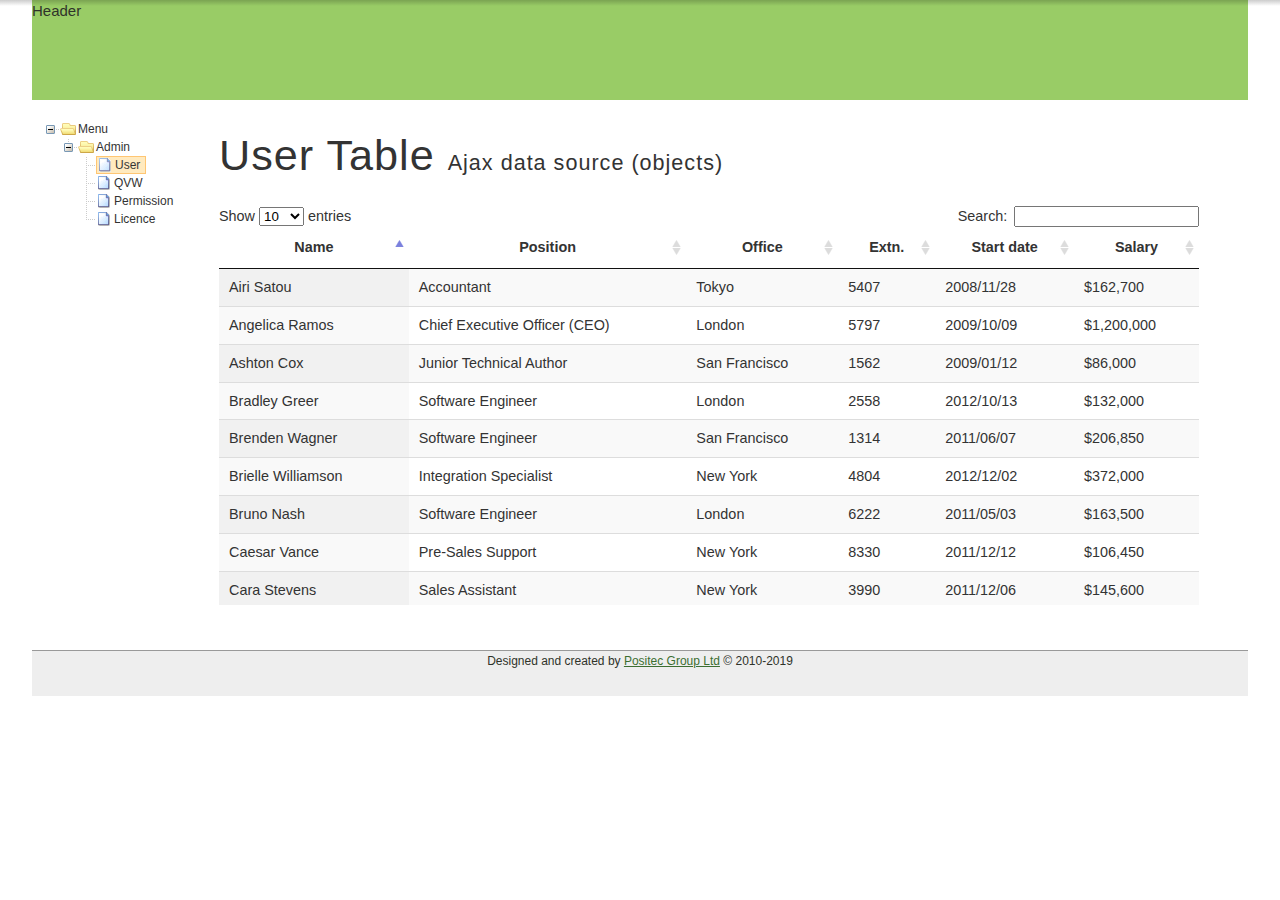
==== single-sign-on/pages/admin.html @ 9fe4ec1a "pages demo with open source zTree and Datatable" ====
<!DOCTYPE html>
<html>
<head>
	<meta charset="utf-8">
	<link rel="shortcut icon" type="image/ico" href="http://www.datatables.net/favicon.ico">
	<meta name="viewport" content="initial-scale=1.0, maximum-scale=2.0">

	<title>DataTables example - Ajax data source (objects)</title>
	<!-- menu tree resources -->
	<script type="text/javascript" language="javascript" src="resource/js/jquery.js"></script>
	<link rel="stylesheet" href="resource/css/table_demo.css" type="text/css">
	<link rel="stylesheet" href="resource/css/ztree_demo.css" type="text/css">
	<link rel="stylesheet" href="resource/css/zTreeStyle/zTreeStyle.css" type="text/css">
	<script type="text/javascript" src="resource/js/jquery.ztree.core-3.5.js"></script>
	
	<script type="text/javascript" language="javascript" class="init">
	<!--
		var curMenu = null, zTree_Menu = null;
		var setting = {
			view: {
				showLine: true,
				showIcon: true,
				selectedMulti: false,
				dblClickExpand: false
			},
			data: {
				simpleData: {
					enable: true
				}
			},
			callback: {
				onNodeCreated: this.onNodeCreated,
				beforeClick: this.beforeClick,
				onClick: this.onClick
			}
		};
	
		var zNodes =[
			{ id:1, pId:0, name:"Menu", open:true},
			{ id:11, pId:1, name:"Admin"},
			{ id:111, pId:11, name:"User"},
			{ id:112, pId:11, name:"QVW"},
			{ id:113, pId:11, name:"Permission"},
			{ id:114, pId:11, name:"Licence"}
		];
	
		function beforeClick(treeId, node) {
			if (node.isParent) {
				if (node.level === 0) {
					var pNode = curMenu;
					while (pNode && pNode.level !==0) {
						pNode = pNode.getParentNode();
					}
					if (pNode !== node) {
						var a = $("#" + pNode.tId + "_a");
						a.removeClass("cur");
						zTree_Menu.expandNode(pNode, false);
					}
					a = $("#" + node.tId + "_a");
					a.addClass("cur");
	
					var isOpen = false;
					for (var i=0,l=node.children.length; i<l; i++) {
						if(node.children[i].open) {
							isOpen = true;
							break;
						}
					}
					if (isOpen) {
						zTree_Menu.expandNode(node, true);
						curMenu = node;
					} else {
						zTree_Menu.expandNode(node.children[0].isParent?node.children[0]:node, true);
						curMenu = node.children[0];
					}
				} else {
					zTree_Menu.expandNode(node);
				}
			}
			return !node.isParent;
		}
		function onClick(e, treeId, node) {
			var iframe = $("#data_frame")[0];
			if(node.id == "111"){
				iframe.src = 'user.html';
			} else if(node.id == "112"){
				iframe.src = 'qvw.html';
			}
			iframe.contentDocument.location = iframe.src;
		}
		
		$(document).ready(function(){
			//render menu tree
			$.fn.zTree.init($("#menuTree"), setting, zNodes);
			zTree_Menu = $.fn.zTree.getZTreeObj("menuTree");
			curMenu = zTree_Menu.getNodes()[0].children[0].children[0];
			zTree_Menu.selectNode(curMenu);
			var a = $("#" + zTree_Menu.getNodes()[0].tId + "_a");
			a.addClass("cur");
		});
	//-->
	</script>
</head>

<body>
	<div class="content_wrap">
		<div class="header">Header</div>
		<div class="mainContent">
			<div class="left">
				<ul id="menuTree" class="ztree"></ul>
			</div>
			<div class="container right">
				<iframe id="data_frame" src="user.html" width="100%" height="100%" scrolling="no" frameBorder="0"></iframe>
			</div>
		</div>
		<div class="footer">
			<div class="gradient"></div>

			<div class="liner">
				<div class="epilogue">
					<p class="copyright">Designed and created by <a href=
					"http://www.positecgroup.com">Positec Group Ltd</a> &#169; 2010-2019</p>
				</div>
			</div>
		</div>
	</div>
</body>
</html>
---- single-sign-on/pages/resource/css/table_demo.css ----
@font-face {
	/* RaleWay Thin from - https://www.theleagueofmoveabletype.com, Font Squirrel for Web Font creation with "Adjust Glyph Spacing" -50 */
    font-family: 'ralewaythin';
    src: url('font/raleway_thin-webfont.eot');
    src: url('font/raleway_thin-webfont.eot?#iefix') format('embedded-opentype'),
         url('font/raleway_thin-webfont.woff') format('woff'),
         url('font/raleway_thin-webfont.ttf') format('truetype');
    font-weight: normal;
    font-style: normal;
}


body {
	font: 90%/1.45em "Helvetica Neue", HelveticaNeue, Verdana, Arial, Helvetica, sans-serif;
	margin: 0;
	padding: 0;
	color: #333;
	background-color: #fff;
}


div.container {
	max-width: 980px;
	margin: 0 auto;
}

h1 {
	font-family: 'HelveticaNeue-UltraLight', 'Helvetica Neue UltraLight', 'ralewaythin', 'Helvetica Neue', Arial, Helvetica, sans-serif;
    font-weight: 100;
    letter-spacing: 1px;
	font-size: 3em;
	line-height: 1em;
}

h1 span {
	font-size: 0.5em;
	line-height: 1em;
}

a {
	cursor: pointer;
	color: #3174c7;
	text-decoration: none;
}

a:hover {
	text-decoration: underline;
}

div.toc ul {
	color: #4E6CA3;
	list-style-type: none;
	padding-left: 0;
}

div.toc li {
	padding: 0.2em 1em;
	border-left: 4px solid transparent;
	border-bottom: 1px solid #e6e6e6;
}

div.toc li.active {
	border-left: 4px solid #458ae0;
}


div.toc li:first-child {
	border-top: 1px solid #efefef;
}

div.toc li:last-child {
	border-bottom: 1px solid #efefef;
}


div.epilogue {
	text-align: center;
}

p.copyright {
	font-size: 0.8em;
	padding-bottom: 2em;
	margin-bottom: 0;
}

.clear {
	clear: both;
	height: 0;
}


div.info {
	margin-bottom: 2em;

	-webkit-column-count: 2;
	   -moz-column-count: 2;
	    -ms-column-count: 2;
	     -o-column-count: 2;
	column-count: 2;


	-webkit-column-rule: 1px solid #F3F3F3;
	   -moz-column-rule: 1px solid #F3F3F3;
	    -ms-column-rule: 1px solid #F3F3F3;
	     -o-column-rule: 1px solid #F3F3F3;
	column-rule: 1px solid #F3F3F3;
}

div.info > * {
	-webkit-column-break-inside: avoid;
	break-inside: avoid;
}

div.info li {
	margin-top: 0.75em;
}

div.info p:first-child {
	margin-top: 0;
}

div.footer {
	/*
	background: none repeat scroll 0 0 #9c6;
    height: 60px;
	position: relative;
	*/
	margin-top: 3em;
	border-top: 1px solid #999;
	background-color: #eee;
}

div.footer > div.liner {
	max-width: 960px;
	margin: 0 auto;
}

div.footer > div.gradient {
	position: absolute;
	top: 0;
	left: 0;
	width: 100%;
	height: 6px;

	background: -moz-linear-gradient(top, rgba(0,0,0,0.2) 0%, rgba(0,0,0,0) 100%); /* FF3.6+ */
	background: -webkit-gradient(linear, left top, left bottom, color-stop(0%,rgba(0,0,0,0.2)), color-stop(100%,rgba(0,0,0,0))); /* Chrome,Safari4+ */
	background: -webkit-linear-gradient(top, rgba(0,0,0,0.2) 0%,rgba(0,0,0,0) 100%); /* Chrome10+,Safari5.1+ */
	background: -o-linear-gradient(top, rgba(0,0,0,0.2) 0%,rgba(0,0,0,0) 100%); /* Opera 11.10+ */
	background: -ms-linear-gradient(top, rgba(0,0,0,0.2) 0%,rgba(0,0,0,0) 100%); /* IE10+ */
	background: linear-gradient(to bottom, rgba(0,0,0,0.2) 0%,rgba(0,0,0,0) 100%); /* W3C */
	filter: progid:DXImageTransform.Microsoft.gradient( startColorstr='#a6000000', endColorstr='#00000000',GradientType=0 ); /* IE6-9 */
}

div.toc {
	-webkit-column-count: 2;
	   -moz-column-count: 2;
	    -ms-column-count: 2;
	     -o-column-count: 2;
	column-count: 2;
}

div.toc-group {
	display: inline-block;
	width: 100%;
}

div.box {
	overflow: auto;
	height: 8em;
	padding: 1em;
	color: #444;
	background-color: #fcfcfc;
	border: 1px solid #e0e0e0;
	margin-bottom: 2em;
}


code {
	font-family: "Source Code Pro", Consolas, Menlo, Monaco, "Courier New", monospace;
	padding: 1px 4px;
	font-size: 0.8em;

	color: #444;
	background-color: #fcfcfc;

	border: 1px solid #e0e0e0;
	-webkit-border-radius: 3px;
	   -moz-border-radius: 3px;
	        border-radius: 3px;
}

code > span {
	border-left: 1px solid rgba( 0, 0, 0, 0.2 );
	margin-left: 4px;
	padding-left: 4px;
	opacity: 0.5;
}

code.option {
	color: #D14; /* red */
	background-color: #fcf6f8;
	border: 1px solid #f7d6df;
}

code.path {
	color: #095c05; /* dark green */
	border: 1px solid #D6E9C6;
}

code.tag {
	color: #a1a713; /* yellow */
	background-color: #f7f8e6;
	border: 1px solid #D6E9C6;
}

code.api {
	color: #0c199c; /* dark blue */
	background-color: #f4f5fc;
	border: 1px solid #c6cbe9;
}

code.type {
	color: #d119cf; /* purple */
	background-color: #faebfa;
	border: 1px solid #f3aef2;
}

code.event {
	color: #2a839e; /* deep aqua */
	background-color: #f5fafb;
	border: 1px solid #a8ddec;
}

code.string {
	color: #e8941e; /* orange */
	background-color: #fcf8f1;
	border: 1px solid #f7e4c9;
}

code.field {
	color: #ad1ee8; /* purple */
	background-color: #f9f1fc;
	border: 1px solid #ebc9f7;
}

code.multiline {
	display: inline-block;
	width: 95%;
}


ul.tabs {
	position: relative;
	top: 1px;
	height: 40px;
	margin: 20px 20px 0 0;
}


ul.tabs li {
	display: block;
	float: left;
	padding: 0 15px;
	height: 40px;
	font-size: 1.2em;
	margin: 0 5px;
	cursor: pointer;
	line-height: 40px;
	color: #121e32;
	border: 1px solid white;
	border-bottom: none;
	margin-top: -1px;
}

ul.tabs li.active {
	border: 1px solid #ccc;
	border-bottom: 1px solid white;
	margin-top: 0;
	border-top-left-radius: 5px;
	border-top-right-radius: 5px;
}

ul.tabs li:hover {
	background-color: #fafafa;
}

ul.tabs li.active:hover {
	background-color: white;
}

div.tabs {
	clear: both;
}

div.tabs>div {
	padding: 0 15px;
	border: 1px solid #ccc;
	margin-top: 1px;
	display: none;
	border-radius: 5px;
	box-shadow: 2px 2px 2px #bbb;
}

div.tabs>div h1 {
	border-bottom: none;
	margin-top: 1em;
}

div.column_half {
	float: left;
	width: 49%;
	padding-right: 1%;
}


@media only screen and (max-width : 979px) {
	div.container,
	div.footer {
		padding: 0 1em;
	}
}

@media
	screen and (max-width : 767px),
	screen and (max-width : 768px) and (orientation: portrait) {
	div.info {
		-webkit-column-count: 1;
		   -moz-column-count: 1;
		    -ms-column-count: 1;
		     -o-column-count: 1;
		column-count: 1;
	}

	div.toc {
		-webkit-column-count: 1;
		   -moz-column-count: 1;
		    -ms-column-count: 1;
		     -o-column-count: 1;
		column-count: 1;
	}

	h1 span {
		display: block;
	}
}
---- single-sign-on/pages/resource/css/ztree_demo.css ----
html, body, div, span, applet, object, iframe, h1, h2, h3, h4, h5, h6, p, blockquote, pre, a, abbr, acronym, address, big, cite, code, del, dfn, em, font, img, ins, kbd, q, s, samp, small, strike, strong, sub, sup, tt, var, dl, dt, dd, ol, ul, li, fieldset, form, label, legend, table, caption, tbody, tfoot, thead, tr, th, td {
	margin: 0;padding: 0;border: 0;outline: 0;font-weight: inherit;font-style: inherit;font-size: 100%;font-family: inherit;vertical-align: baseline;}
body {color: #2f332a;font: 15px/21px Arial, Helvetica, simsun, sans-serif;background: #f0f6e4 \9;}
h1, h2, h3, h4, h5, h6 {color: #2f332a;font-weight: bold;font-family: Helvetica, Arial, sans-serif;padding-bottom: 5px;}
h1 {font-size: 24px;line-height: 34px;text-align: center;}
h2 {font-size: 14px;line-height: 24px;padding-top: 5px;}
h6 {font-weight: normal;font-size: 12px;letter-spacing: 1px;line-height: 24px;text-align: center;}
a {color:#3C6E31;text-decoration: underline;}
a:hover {background-color:#3C6E31;color:white;}
input.radio {margin: 0 2px 0 8px;}
input.radio.first {margin-left:0;}
input.empty {color: lightgray;}
code {color: #2f332a;}
.highlight_red {color:#A60000;}
.highlight_green {color:#A7F43D;}
li {list-style: circle;font-size: 12px;}
li.title {list-style: none;}
ul.list {margin-left: 17px;}

div.content_wrap {margin: 0 auto; width: 95%;}
div.content_wrap div.mainContent {
    height: 500px;
    margin-bottom: 5px;
}
div.content_wrap div.header{
    background: none repeat scroll 0 0 #9c6;
    height: 100px;
    margin-bottom: 5px;
}
div.content_wrap div.mainContent div.left{float: left;width: 15%; height:100%; background: none repeat scroll 0 0 #fff;}
div.content_wrap div.mainContent div.right{float: left;width: 84%; height:100%; background: none repeat scroll 0 0 #fff; margin-left: 5px;}
div.zTreeDemoBackground {width:100%; height:100%; text-align:left;}

ul.ztree {margin-left: 5px; margin-top: 10px;border: 0px solid #617775;background: none;width:100%;height:100%;overflow-y:auto;overflow-x:auto;}
ul.log {border: 1px solid #617775;background: #f0f6e4;width:300px;height:170px;overflow: hidden;}
ul.log.small {height:45px;}
ul.log li {color: #666666;list-style: none;padding-left: 10px;}
ul.log li.dark {background-color: #E3E3E3;}

/* ruler */
div.ruler {height:20px; width:220px; background-color:#f0f6e4;border: 1px solid #333; margin-bottom: 5px; cursor: pointer}
div.ruler div.cursor {height:20px; width:30px; background-color:#3C6E31; color:white; text-align: right; padding-right: 5px; cursor: pointer}
---- single-sign-on/pages/resource/css/zTreeStyle/zTreeStyle.css ----
/*-------------------------------------
zTree Style

version:	3.5.17
author:		Hunter.z
email:		hunter.z@263.net
website:	http://code.google.com/p/jquerytree/

-------------------------------------*/

.ztree * {padding:0; margin:0; font-size:12px; font-family: Verdana, Arial, Helvetica, AppleGothic, sans-serif}
.ztree {margin:0; padding:5px; color:#333}
.ztree li{padding:0; margin:0; list-style:none; line-height:14px; text-align:left; white-space:nowrap; outline:0}
.ztree li ul{ margin:0; padding:0 0 0 18px}
.ztree li ul.line{ background:url(./img/line_conn.gif) 0 0 repeat-y;}

.ztree li a {padding:1px 3px 0 0; margin:0; cursor:pointer; height:17px; color:#333; background-color: transparent;
	text-decoration:none; vertical-align:top; display: inline-block}
.ztree li a:hover {text-decoration:underline}
.ztree li a.curSelectedNode {padding-top:0px; background-color:#FFE6B0; color:black; height:16px; border:1px #FFB951 solid; opacity:0.8;}
.ztree li a.curSelectedNode_Edit {padding-top:0px; background-color:#FFE6B0; color:black; height:16px; border:1px #FFB951 solid; opacity:0.8;}
.ztree li a.tmpTargetNode_inner {padding-top:0px; background-color:#316AC5; color:white; height:16px; border:1px #316AC5 solid;
	opacity:0.8; filter:alpha(opacity=80)}
.ztree li a.tmpTargetNode_prev {}
.ztree li a.tmpTargetNode_next {}
.ztree li a input.rename {height:14px; width:80px; padding:0; margin:0;
	font-size:12px; border:1px #7EC4CC solid; *border:0px}
.ztree li span {line-height:16px; margin-right:2px}
.ztree li span.button {line-height:0; margin:0; width:16px; height:16px; display: inline-block; vertical-align:middle;
	border:0 none; cursor: pointer;outline:none;
	background-color:transparent; background-repeat:no-repeat; background-attachment: scroll;
	background-image:url("./img/zTreeStandard.png"); *background-image:url("./img/zTreeStandard.gif")}

.ztree li span.button.chk {width:13px; height:13px; margin:0 3px 0 0; cursor: auto}
.ztree li span.button.chk.checkbox_false_full {background-position:0 0}
.ztree li span.button.chk.checkbox_false_full_focus {background-position:0 -14px}
.ztree li span.button.chk.checkbox_false_part {background-position:0 -28px}
.ztree li span.button.chk.checkbox_false_part_focus {background-position:0 -42px}
.ztree li span.button.chk.checkbox_false_disable {background-position:0 -56px}
.ztree li span.button.chk.checkbox_true_full {background-position:-14px 0}
.ztree li span.button.chk.checkbox_true_full_focus {background-position:-14px -14px}
.ztree li span.button.chk.checkbox_true_part {background-position:-14px -28px}
.ztree li span.button.chk.checkbox_true_part_focus {background-position:-14px -42px}
.ztree li span.button.chk.checkbox_true_disable {background-position:-14px -56px}
.ztree li span.button.chk.radio_false_full {background-position:-28px 0}
.ztree li span.button.chk.radio_false_full_focus {background-position:-28px -14px}
.ztree li span.button.chk.radio_false_part {background-position:-28px -28px}
.ztree li span.button.chk.radio_false_part_focus {background-position:-28px -42px}
.ztree li span.button.chk.radio_false_disable {background-position:-28px -56px}
.ztree li span.button.chk.radio_true_full {background-position:-42px 0}
.ztree li span.button.chk.radio_true_full_focus {background-position:-42px -14px}
.ztree li span.button.chk.radio_true_part {background-position:-42px -28px}
.ztree li span.button.chk.radio_true_part_focus {background-position:-42px -42px}
.ztree li span.button.chk.radio_true_disable {background-position:-42px -56px}

.ztree li span.button.switch {width:18px; height:18px}
.ztree li span.button.root_open{background-position:-92px -54px}
.ztree li span.button.root_close{background-position:-74px -54px}
.ztree li span.button.roots_open{background-position:-92px 0}
.ztree li span.button.roots_close{background-position:-74px 0}
.ztree li span.button.center_open{background-position:-92px -18px}
.ztree li span.button.center_close{background-position:-74px -18px}
.ztree li span.button.bottom_open{background-position:-92px -36px}
.ztree li span.button.bottom_close{background-position:-74px -36px}
.ztree li span.button.noline_open{background-position:-92px -72px}
.ztree li span.button.noline_close{background-position:-74px -72px}
.ztree li span.button.root_docu{ background:none;}
.ztree li span.button.roots_docu{background-position:-56px 0}
.ztree li span.button.center_docu{background-position:-56px -18px}
.ztree li span.button.bottom_docu{background-position:-56px -36px}
.ztree li span.button.noline_docu{ background:none;}

.ztree li span.button.ico_open{margin-right:2px; background-position:-110px -16px; vertical-align:top; *vertical-align:middle}
.ztree li span.button.ico_close{margin-right:2px; background-position:-110px 0; vertical-align:top; *vertical-align:middle}
.ztree li span.button.ico_docu{margin-right:2px; background-position:-110px -32px; vertical-align:top; *vertical-align:middle}
.ztree li span.button.edit {margin-right:2px; background-position:-110px -48px; vertical-align:top; *vertical-align:middle}
.ztree li span.button.remove {margin-right:2px; background-position:-110px -64px; vertical-align:top; *vertical-align:middle}

.ztree li span.button.ico_loading{margin-right:2px; background:url(./img/loading.gif) no-repeat scroll 0 0 transparent; vertical-align:top; *vertical-align:middle}

ul.tmpTargetzTree {background-color:#FFE6B0; opacity:0.8; filter:alpha(opacity=80)}

span.tmpzTreeMove_arrow {width:16px; height:16px; display: inline-block; padding:0; margin:2px 0 0 1px; border:0 none; position:absolute;
	background-color:transparent; background-repeat:no-repeat; background-attachment: scroll;
	background-position:-110px -80px; background-image:url("./img/zTreeStandard.png"); *background-image:url("./img/zTreeStandard.gif")}

ul.ztree.zTreeDragUL {margin:0; padding:0; position:absolute; width:auto; height:auto;overflow:hidden; background-color:#cfcfcf; border:1px #00B83F dotted; opacity:0.8; filter:alpha(opacity=80)}
.zTreeMask {z-index:10000; background-color:#cfcfcf; opacity:0.0; filter:alpha(opacity=0); position:absolute}

/* level style*/
/*.ztree li span.button.level0 {
	display:none;
}
.ztree li ul.level0 {
	padding:0;
	background:none;
}*/
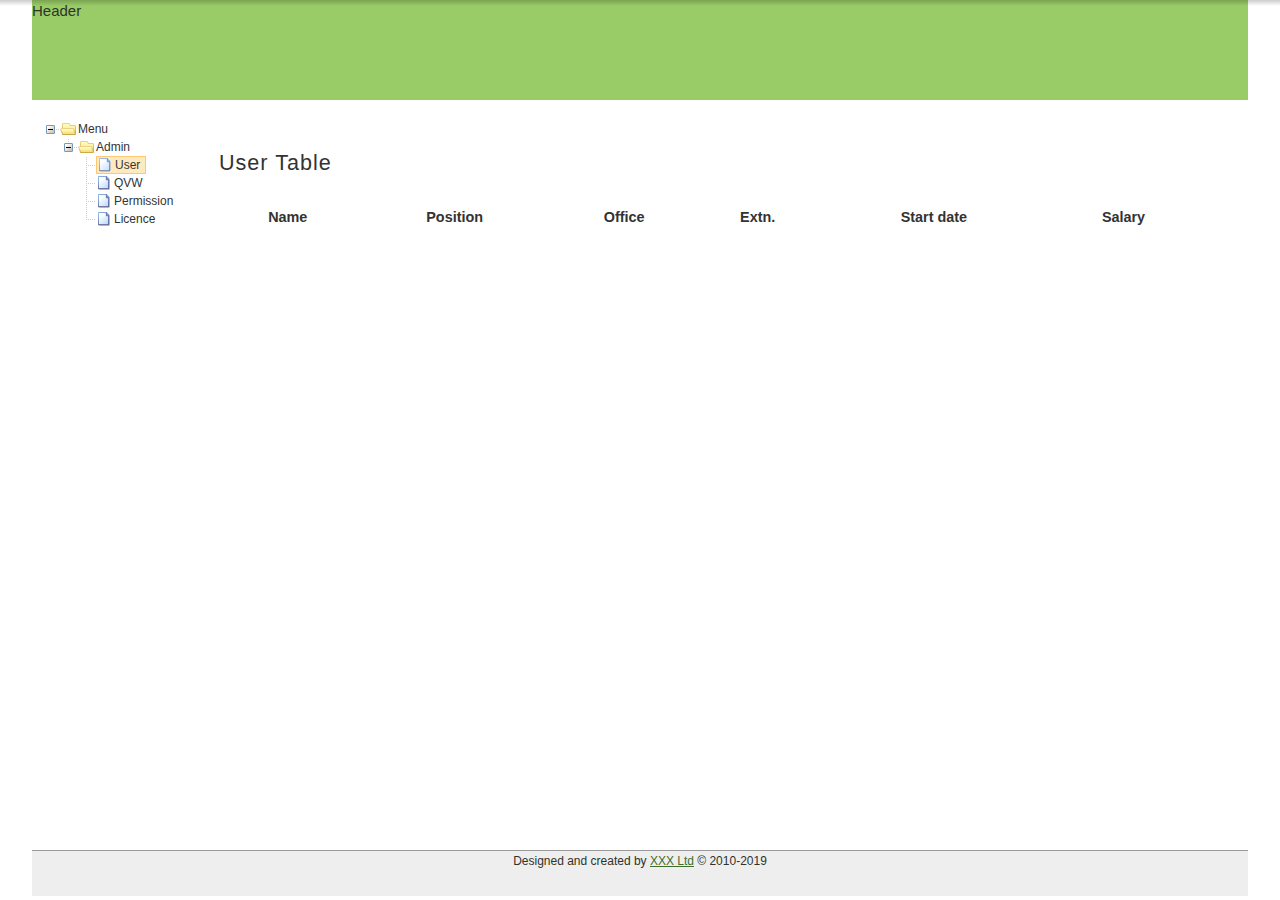
==== commit 7cd66380: "table editor demo" ====
--- a/single-sign-on/pages/admin.html
+++ b/single-sign-on/pages/admin.html
@@ -119,7 +119,7 @@
 			<div class="liner">
 				<div class="epilogue">
 					<p class="copyright">Designed and created by <a href=
-					"http://www.positecgroup.com">Positec Group Ltd</a> &#169; 2010-2019</p>
+					"http://www.xxx.com">XXX Ltd</a> &#169; 2010-2019</p>
 				</div>
 			</div>
 		</div>
--- a/single-sign-on/pages/resource/css/table_demo.css
+++ b/single-sign-on/pages/resource/css/table_demo.css
@@ -18,7 +18,6 @@
 	color: #333;
 	background-color: #fff;
 }
-
 
 div.container {
 	max-width: 980px;
--- a/single-sign-on/pages/resource/css/ztree_demo.css
+++ b/single-sign-on/pages/resource/css/ztree_demo.css
@@ -19,7 +19,7 @@
 
 div.content_wrap {margin: 0 auto; width: 95%;}
 div.content_wrap div.mainContent {
-    height: 500px;
+    height: 700px;
     margin-bottom: 5px;
 }
 div.content_wrap div.header{
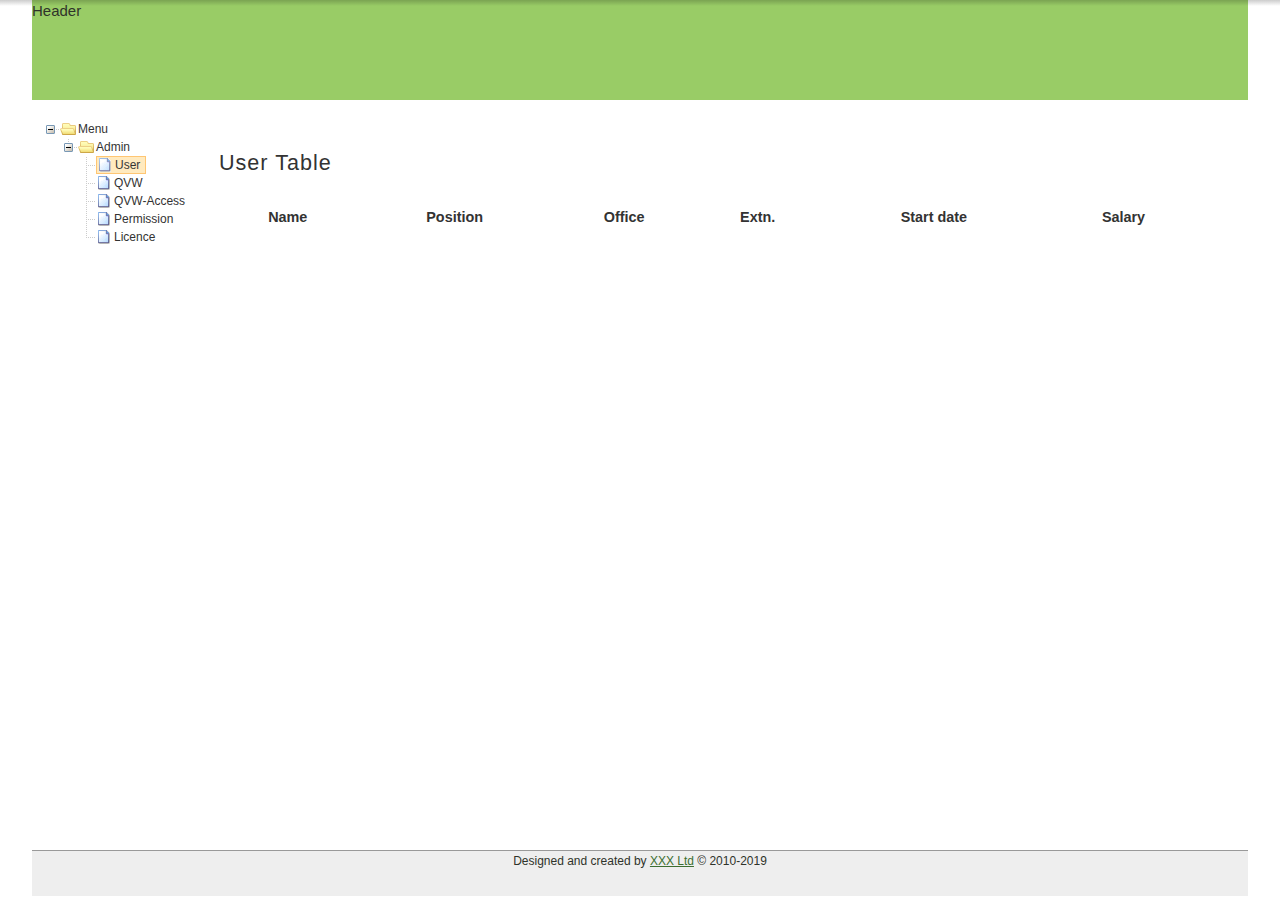
==== commit baaef66a: "ligerUI demo" ====
--- a/single-sign-on/pages/admin.html
+++ b/single-sign-on/pages/admin.html
@@ -40,8 +40,9 @@
 			{ id:11, pId:1, name:"Admin"},
 			{ id:111, pId:11, name:"User"},
 			{ id:112, pId:11, name:"QVW"},
-			{ id:113, pId:11, name:"Permission"},
-			{ id:114, pId:11, name:"Licence"}
+			{ id:113, pId:11, name:"QVW-Access"},
+			{ id:114, pId:11, name:"Permission"},
+			{ id:115, pId:11, name:"Licence"}
 		];
 	
 		function beforeClick(treeId, node) {
@@ -85,6 +86,8 @@
 				iframe.src = 'user.html';
 			} else if(node.id == "112"){
 				iframe.src = 'qvw.html';
+			}  else if(node.id == "113"){
+				iframe.src = 'qvw-access.html';
 			}
 			iframe.contentDocument.location = iframe.src;
 		}
